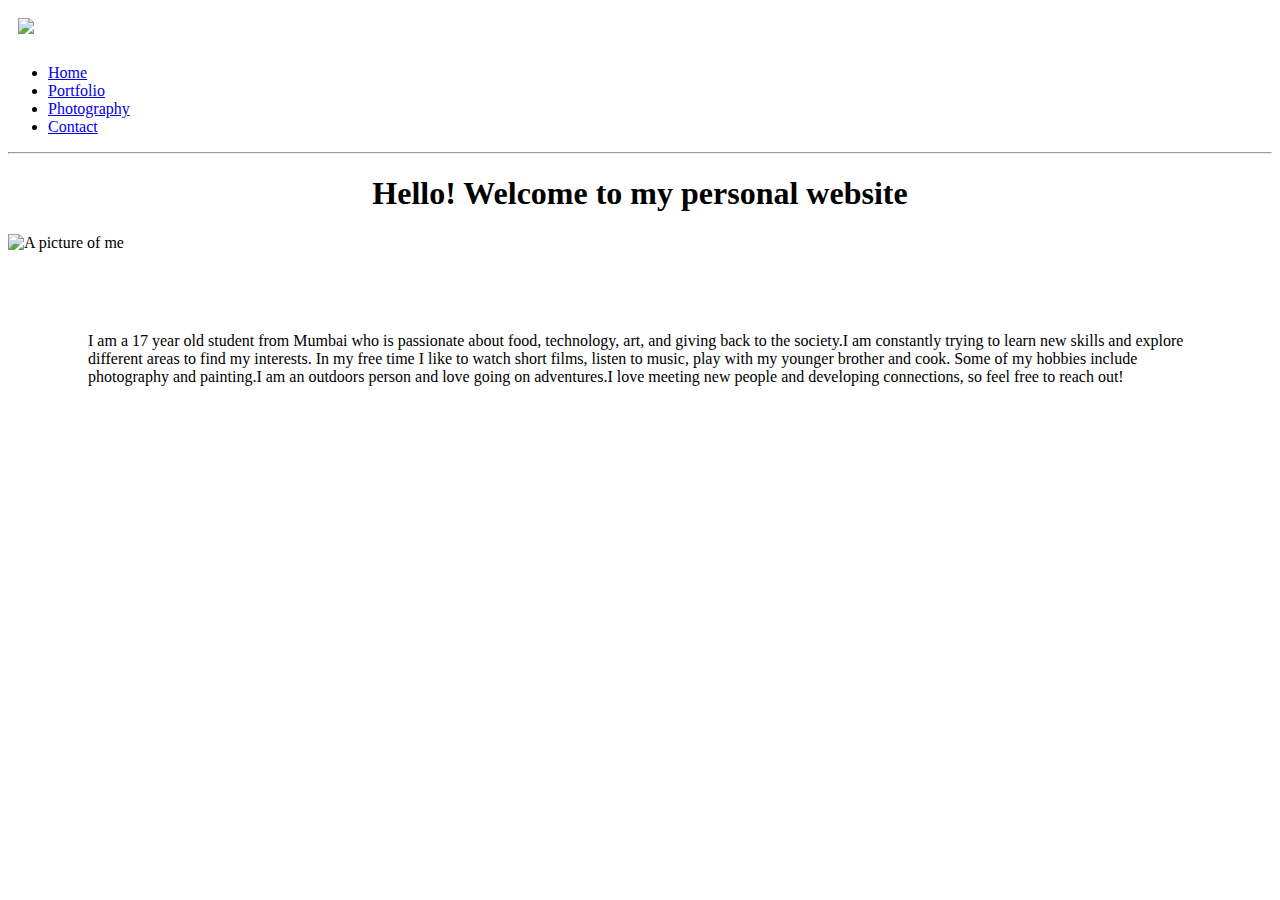
==== index.html @ 934e178e "Create index.html" ====
<!DOCTYPE html>
<html>
  <head>
    <head>
    <meta charset="utf-8">
    <meta name="viewport" content="width=device-width">
    <title>Aadya Pawar</title>
    <link href="style.css" rel="stylesheet" type="text/css" />
  </head>
  <script src="/script.js" defer>
	</script>
  </head>
  
  <body>
  
    <header>
    <img style="padding:10px" id="heading" src="assets/name.png">
    <nav>
      <ul>
  <li><a href="index.html">Home</a></li>
  <li><a href="portfolio.html">Portfolio</a></li>
  <li><a href="photography.html">Photography</a></li>
  <li><a href="Contact.html">Contact</a></li>
</ul>
         </nav>
    <hr class="line-1">   
      </header>
    
    <main>
      <h1 style="text-align:center";"margin:10px";>Hello! Welcome to my personal website</h1>
   <div class = "introduction">  
    <img id="me" src="assets/me2.jpg"alt="A picture of me">

    <div class="para"
    <p style="padding:5em;background: white">  I am a 17 year old student from Mumbai who is passionate about food, technology, art, and giving back to the society.I am constantly trying to learn new skills and explore different areas to find my interests. In my free time I like to watch short films, listen to music, play with my younger brother and cook. Some of my hobbies include photography and painting.I am an outdoors person and love going on adventures.I love meeting new people and developing connections, so feel free to reach out! </p></div>
    
    </div>
      
    </main>

    
  </body>
</html>
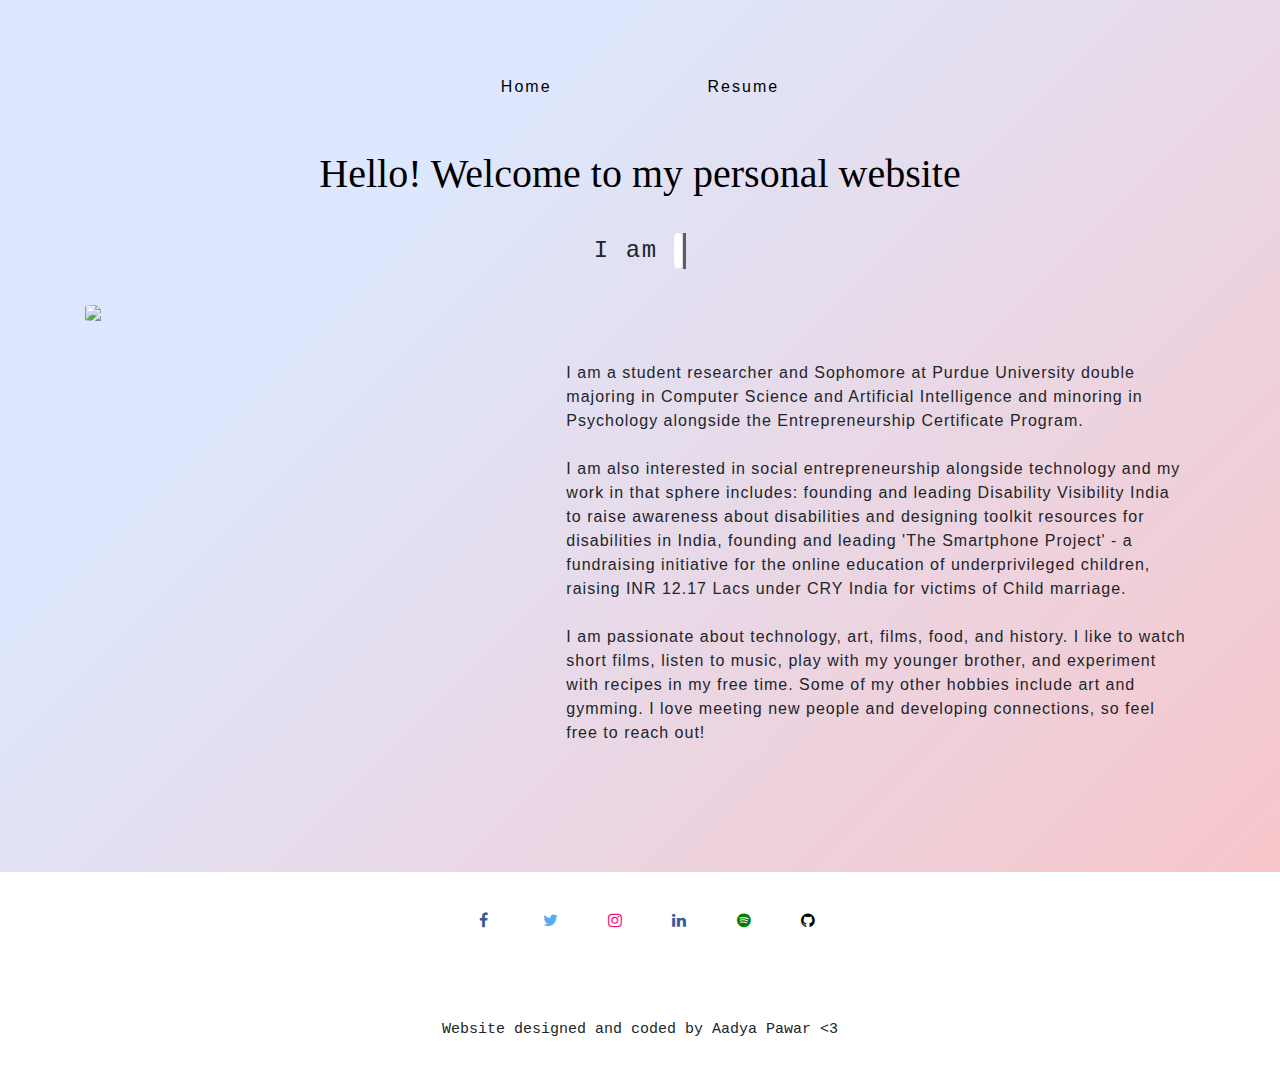
==== commit b6bdefa8: "Add files via upload" ====
--- a/index.html
+++ b/index.html
@@ -1,43 +1,107 @@
-<!DOCTYPE html>
+  <!DOCTYPE html>
 <html>
   <head>
-    <head>
     <meta charset="utf-8">
+    <meta content="width=device-width, initial-scale=1" name="viewport" />
     <meta name="viewport" content="width=device-width">
+    <meta name="viewport" content="width=device-width,minimum-scale=1.0,maximum-scale=1.0"/>
     <title>Aadya Pawar</title>
-    <link href="style.css" rel="stylesheet" type="text/css" />
+    <link rel="icon" type="image/png" href="images/10.png">
+    <link rel="stylesheet" href="https://maxcdn.bootstrapcdn.com/bootstrap/4.0.0/css/bootstrap.min.css">
+    
+    <link href="home.css" rel="stylesheet" type="text/css" />
   </head>
-  <script src="/script.js" defer>
-	</script>
-  </head>
+  <script src="/script.js" defer></script>
+  <body>
+  <header>
+    <br>
+    <div class="container">
+      <div class="row">
+        <div class="col-12">
+          <a href="index.html">
+         <!--< <img class="mx-auto d-block"  id="heading" style="width:24em" src="https://see.fontimg.com/api/renderfont4/AL6Jg/eyJyIjoiZnMiLCJoIjo5OCwidyI6MTUwMCwiZnMiOjY1LCJmZ2MiOiIjODcwNjA2IiwiYmdjIjoiI0ZGRkZGRiIsInQiOjF9/QWFkeWEgUGF3YXI/gvtime-regular.png" alt="Groovy fonts"></a>-->
+        </div>
+      </div>
+    </div>
+    
+    <br><!--
+     <nav>
+      <ul>
+        <li><a href="resume.html">Resume</a></li>
+                <li><a href="portfolio.html">Portfolio</a></li>
+        <li><a href="photography.html">Photography</a></li>
+      </ul>
+    </nav> -->
+    <nav class="navbar navbar-light navbar-expand-sm ">
+      <div class="container">
+          <button class="navbar-toggler" type="button" data-toggle="collapse" data-target="#Navbar">
+              <span style="color: black;" class="navbar-toggler-icon"></span>
+          </button>
+          <div class="collapse navbar-collapse" id="Navbar">
+              <ul class="navbar-nav mx-auto">
+                  <li class="nav-item"><a style="color: black;" class="nav-link" href="index.html">Home</a></li>
+                  <li class="nav-item"><a style="color: black;" class="nav-link" href="resume.html"> Resume</a></li>
+          </div>
+      </div>
+  </nav>
+  <!--  <hr class="line-1"> -->
+  </header>
+
+  <main>
+    <div class="container">
+      <div class="row">
+        <div class="col-12 col-sm">
+          <h1 style="text-align:center;margin:10px">Hello! Welcome to my personal website</h1>
+        </div>
+         <div class="container">   
+    <p>I am <span class="typed-text"></span><span class="cursor">&nbsp;</span></p>
+  </div> <br><br><br>
+      </div>
+      <div class="row justify-content-center">
+        <div class="col-12 order-sm-first mb-2 col-md-4">
+          <img class="d-flex img-fluid" id="introimg" src="assets/intro img .jpg">
+        </div>
+        <div class="col-12 order-sm-last offset-sm-1 col-sm">      
+  <p id="intro">
+I am a student researcher and Sophomore at Purdue University double majoring in Computer Science and Artificial Intelligence and minoring in Psychology alongside the Entrepreneurship Certificate Program. <br><br> I am also interested in social entrepreneurship alongside technology and my work in that sphere includes: founding and leading Disability Visibility India to raise awareness about disabilities and designing toolkit resources for disabilities in India, founding and leading 'The Smartphone Project' - a fundraising initiative for the online education of underprivileged children, raising INR 12.17 Lacs under CRY India for victims of Child marriage.
+<br><br>
+I am passionate about technology, art, films, food, and history.  I like to watch short films, listen to music, play with my younger brother, and experiment with recipes in my free time. Some of my other hobbies include art and gymming. I love meeting new people and developing connections, so feel free to reach out!
+            </p>
+        </div>
+      </div>
+    </div>
+  <br>
+  <br>
+  <br>
+  <br>
+  <br>
   
-  <body>
-  
-    <header>
-    <img style="padding:10px" id="heading" src="assets/name.png">
-    <nav>
-      <ul>
-  <li><a href="index.html">Home</a></li>
-  <li><a href="portfolio.html">Portfolio</a></li>
-  <li><a href="photography.html">Photography</a></li>
-  <li><a href="Contact.html">Contact</a></li>
-</ul>
-         </nav>
-    <hr class="line-1">   
-      </header>
-    
-    <main>
-      <h1 style="text-align:center";"margin:10px";>Hello! Welcome to my personal website</h1>
-   <div class = "introduction">  
-    <img id="me" src="assets/me2.jpg"alt="A picture of me">
+  </main>
+  <script src="https://code.jquery.com/jquery-3.2.1.slim.min.js"
+  integrity="sha384-KJ3o2DKtIkvYIK3UENzmM7KCkRr/rE9/Qpg6aAZGJwFDMVNA/GpGFF93hXpG5KkN"
+  crossorigin="anonymous"></script>
+<script src="https://cdnjs.cloudflare.com/ajax/libs/popper.js/1.12.9/umd/popper.min.js"
+  integrity="sha384-ApNbgh9B+Y1QKtv3Rn7W3mgPxhU9K/ScQsAP7hUibX39j7fakFPskvXusvfa0b4Q"
+  crossorigin="anonymous"></script>
+<script src="https://maxcdn.bootstrapcdn.com/bootstrap/4.0.0/js/bootstrap.min.js"
+  integrity="sha384-JZR6Spejh4U02d8jOt6vLEHfe/JQGiRRSQQxSfFWpi1MquVdAyjUar5+76PVCmYl"
+  crossorigin="anonymous"></script>
+<footer>
+  <!-- Add icon library -->
+<link rel="stylesheet" href="https://cdnjs.cloudflare.com/ajax/libs/font-awesome/4.7.0/css/font-awesome.min.css">
 
-    <div class="para"
-    <p style="padding:5em;background: white">  I am a 17 year old student from Mumbai who is passionate about food, technology, art, and giving back to the society.I am constantly trying to learn new skills and explore different areas to find my interests. In my free time I like to watch short films, listen to music, play with my younger brother and cook. Some of my hobbies include photography and painting.I am an outdoors person and love going on adventures.I love meeting new people and developing connections, so feel free to reach out! </p></div>
-    
-    </div>
-      
-    </main>
+<!-- Add font awesome icons -->
+<a href="https://www.facebook.com/aadya.pawar.54/" class="fa fa-facebook"></a>
+<a href="https://twitter.com/aadyapawar_" class="fa fa-twitter"></a>
+<a href="https://www.instagram.com/aaadyaaa/" class="fa fa-instagram"></a>
+<a href="https://www.linkedin.com/in/aadya-pawar-75087b1aa/" class="fa fa-linkedin"></a>
+<a href="https://open.spotify.com/user/jo9n8m3n21mg7mot7hwiejmu6?si=4a535b061c834154" class="fa fa-spotify"></a>
+<a href="https://github.com/aadya7104" class="fa fa-github"></a><br>
+<br>
+<br>
+<h6 id="end"> Website designed and coded by Aadya Pawar <3</h6>
+<br>
+</footer>
 
-    
-  </body>
-</html>
+</body>
+</html>--- a/home.css
+++ b/home.css
@@ -0,0 +1,246 @@
+/* STYLE SECTIONING TAGS */
+*{
+  margin:0px;
+ 
+}
+body {
+/*background: rgb(255,185,205);
+background: radial-gradient(circle, rgba(255,185,205,1) 0%, rgba(255,245,196,1) 100%);
+  background-image: url('https://img.freepik.com/free-vector/blue-pink-halftone-background_53876-99004.jpg?w=1060&t=st=1684233345~exp=1684233945~hmac=c600da7c82d636cbd4a07cbfb20636cdb91d3f4c054192278e3f573e8edbd806');
+  background-position: center;
+  background-repeat: no-repeat;
+  background-size: cover;*/
+/*background-color: #d9e4f5;
+background-image: linear-gradient(315deg, #bedcf9 0%, #f8ddeb 74%);*/
+  background-color: #f89b9e;
+background-image: linear-gradient(315deg, #fbc1c3 0%, #dde7fd 74%);
+  
+}
+.bg{
+  opacity: 0.5;
+}
+
+/* STYLE TEXT */
+
+
+hr.line-1  {
+ border-top: 4px solid rgb(179, 4, 28);
+}
+h1{
+  color:black;
+  font-family:'Garamond', serif;
+  text-align: center;
+  font-weight:28;
+  padding: 25px;
+}
+
+/* STYLE IMAGES */
+#introimg{
+  
+  border-radius: 7%;
+  /* padding:20px; */
+  }
+/* #heading{
+  display: block;
+  margin-left:auto;
+  margin-right: auto;
+  width: 25em;
+  padding:20px;
+
+} */
+/* .introduction{
+  display: flex;
+  
+} */
+.para{
+  /* display: inline-block; */
+  text-align: center;
+  font-size:medium;
+  font-family: 'Segoe UI', Tahoma, Geneva, Verdana, sans-serif;
+  font-weight: bold;
+  letter-spacing:1px;
+  /* margin: 20px; */
+}
+
+/* STYLE NAV BAR */
+ul{
+   list-style:none ;
+   text-align: center;
+  }
+li{
+  display: inline;
+  padding-left: 70px;
+  padding-right: 70px;
+  font-family: 'Gill Sans', 'Gill Sans MT', Calibri, 'Trebuchet MS', sans-serif;
+  padding-top: 10px;
+}
+li a{
+text-decoration-line: none;
+color:black;
+letter-spacing: 2px;
+}
+footer{
+  
+  padding-top:10px;
+  padding-bottom: 0px;
+  text-align: center;
+  background-color: rgb(211, 211, 211);
+  margin-bottom: 0px;
+}
+/* @media screen and(max-width: 450px){
+ul{
+   list-style:none ;
+   text-align: center;
+  }
+li{
+  display: inline;
+  padding-left: 70px;
+  padding-right: 70px;
+  font-family: 'Gill Sans', 'Gill Sans MT', Calibri, 'Trebuchet MS', sans-serif;
+}
+li a{
+text-decoration-line: none;
+color:black;
+letter-spacing: 2px;
+}
+#heading{
+  align-content: center;
+  width: 15em;
+  padding-bottom:5px;
+  margin-left:20px;
+
+}
+.para{
+  display: block;
+  text-align: center;
+  font-size:small;
+  font-family: 'Segoe UI', Tahoma, Geneva, Verdana, sans-serif;
+  font-weight: 15;
+  letter-spacing:1px;
+}
+intro img{
+display: none;
+}
+} */
+.p-5 para{
+  display: block;
+  text-align: center;
+  font-size:small;
+  font-family: 'Segoe UI', Tahoma, Geneva, Verdana, sans-serif;
+  font-weight: 30px;
+  letter-spacing:1px;
+}
+@media screen and(max-width:450px){
+.p-5 para{
+  display: block;
+  text-align:left ;
+  font-size:small;
+  margin:50px;
+  font-family: 'Segoe UI', Tahoma, Geneva, Verdana, sans-serif;
+  font-weight: 20;
+  letter-spacing:1px;
+} 
+#heading{
+  align-content: center;
+  width: 2em;
+  padding-bottom:5px;
+  margin-left:20px;
+}
+}
+@import url('https://fonts.googleapis.com/css?family=Montserrat');
+
+
+
+.container p {
+  font-size: 1.5em;
+  font-family: monospace;
+  padding: 0px;
+  letter-spacing: 0.1rem;
+  text-align: center;
+  overflow: hidden;
+}
+.container p span.typed-text {
+  font-weight: bold;
+  color: #fe068a ;
+  font-style: italic ;
+  background: #ffffff;
+  padding: 4px;
+  border-radius: 28% 25% 20% 24%
+}
+.container p span.cursor {
+  display: inline-block;
+  background-color: #5e5e5e;
+  margin-left: 0.1rem;
+  width: 3px;
+  animation: blink 1s infinite;
+}
+.container p span.cursor.typing {
+  animation: none;
+}
+@keyframes blink {
+  0%  { background-color: #ccc; }
+  49% { background-color: #ccc; }
+  50% { background-color: transparent; }
+  99% { background-color: transparent; }
+  100%  { background-color: #ccc; }
+}
+#intro{
+
+  text-align:left ;
+  font-size:medium;
+  margin:1%;
+  padding-top: 50px;
+  font-family: 'Segoe UI', Tahoma, Geneva, Verdana, sans-serif ;
+  font-weight: 10px;
+  letter-spacing:1px;
+}
+.fa {
+  padding: 30px;
+  font-size: 100px;
+  width: 30px;
+  text-align: center;
+  text-decoration: none;
+ 
+}
+.fa a{
+  text-decoration-line: none;
+}
+.fa:hover {
+  opacity: 0.7;
+}
+footer{
+  background-color: white;
+}
+
+/* Set a specific color for each brand */
+
+/* Facebook */
+.fa-facebook {
+  color: #3B5998;
+}
+
+/* Twitter */
+.fa-twitter {
+  color: #55ACEE;
+}
+.fa-instagram{
+  color:rgb(240, 15, 128);
+}
+.fa-linkedin{
+  color:#3B5998;
+}
+.fa-spotify{
+  color:green;
+}
+.fa-github{
+  color:black;
+}
+#end{
+  font-size: 15px;
+  padding:15px;
+  font-family: monospace;
+  font-weight: normal;
+}
+button{
+  text-align: center;
+}